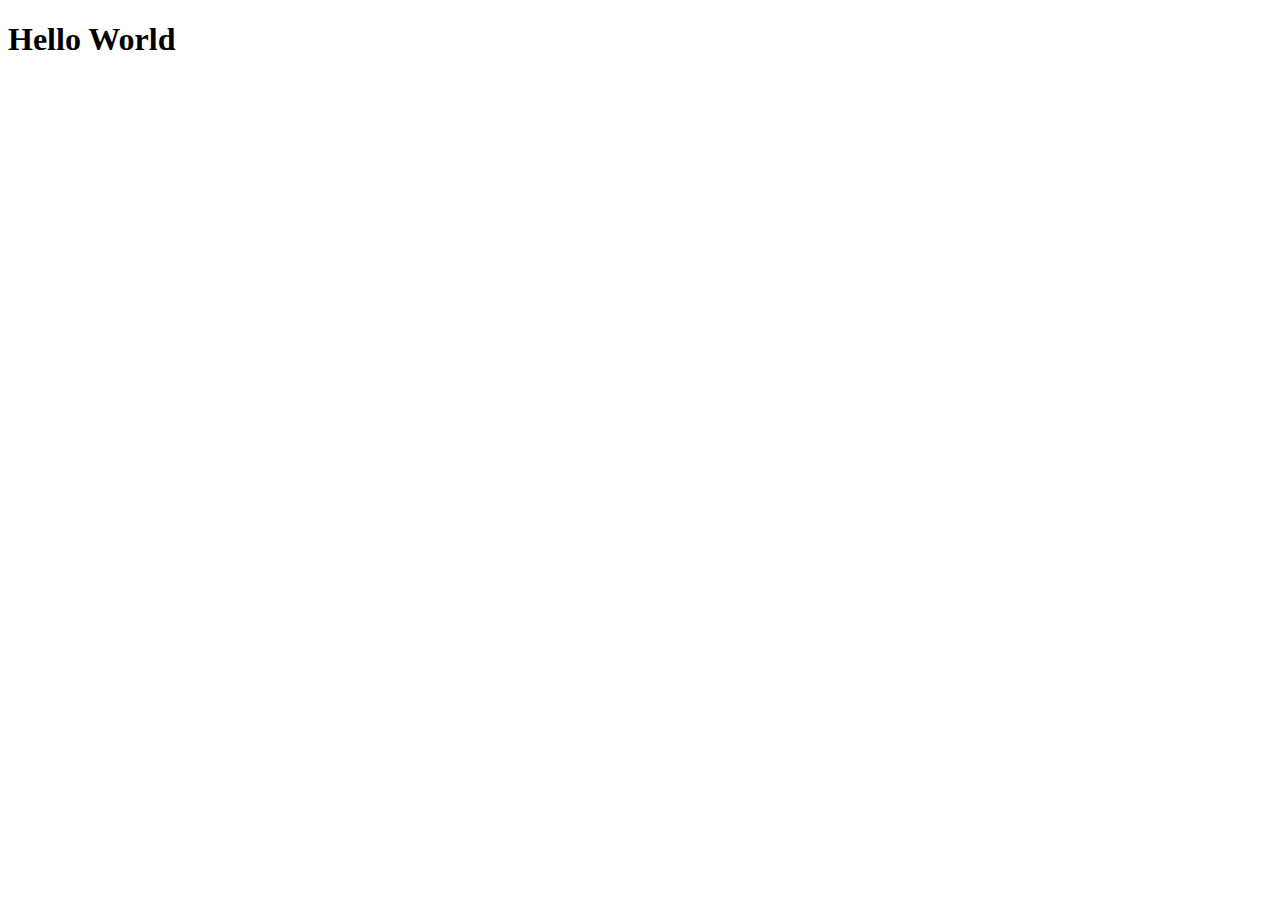
==== sites/index.html @ 394252bd "First commit" ====
<!DOCTYPE html>
<html lang="en">
<head>
    <meta charset="UTF-8">
    <meta http-equiv="X-UA-Compatible" content="IE=edge">
    <meta name="viewport" content="width=device-width, initial-scale=1.0">
    <title>HEllo world</title>
</head>
<body>
    <h1>Hello World</h1>
</body>
</html>
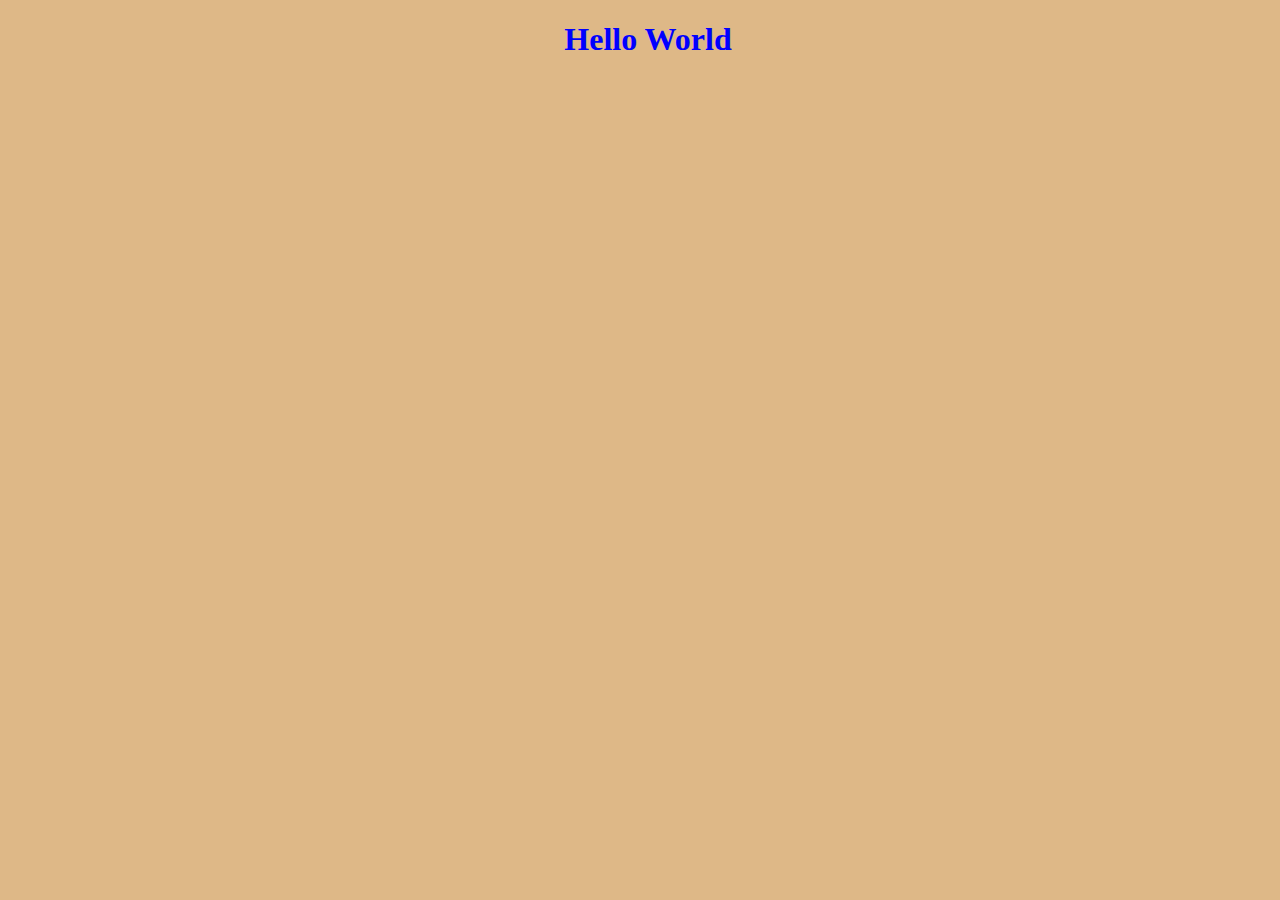
==== commit 6217b85b: "css" ====
--- a/sites/index.html
+++ b/sites/index.html
@@ -4,6 +4,7 @@
     <meta charset="UTF-8">
     <meta http-equiv="X-UA-Compatible" content="IE=edge">
     <meta name="viewport" content="width=device-width, initial-scale=1.0">
+    <link rel="stylesheet" href="style.css">
     <title>HEllo world</title>
 </head>
 <body>
--- a/sites/style.css
+++ b/sites/style.css
@@ -0,0 +1,7 @@
+body {
+    width: 100%;
+    height: 100%;
+    text-align: center;
+    background-color: burlywood;
+    color: blue;
+}